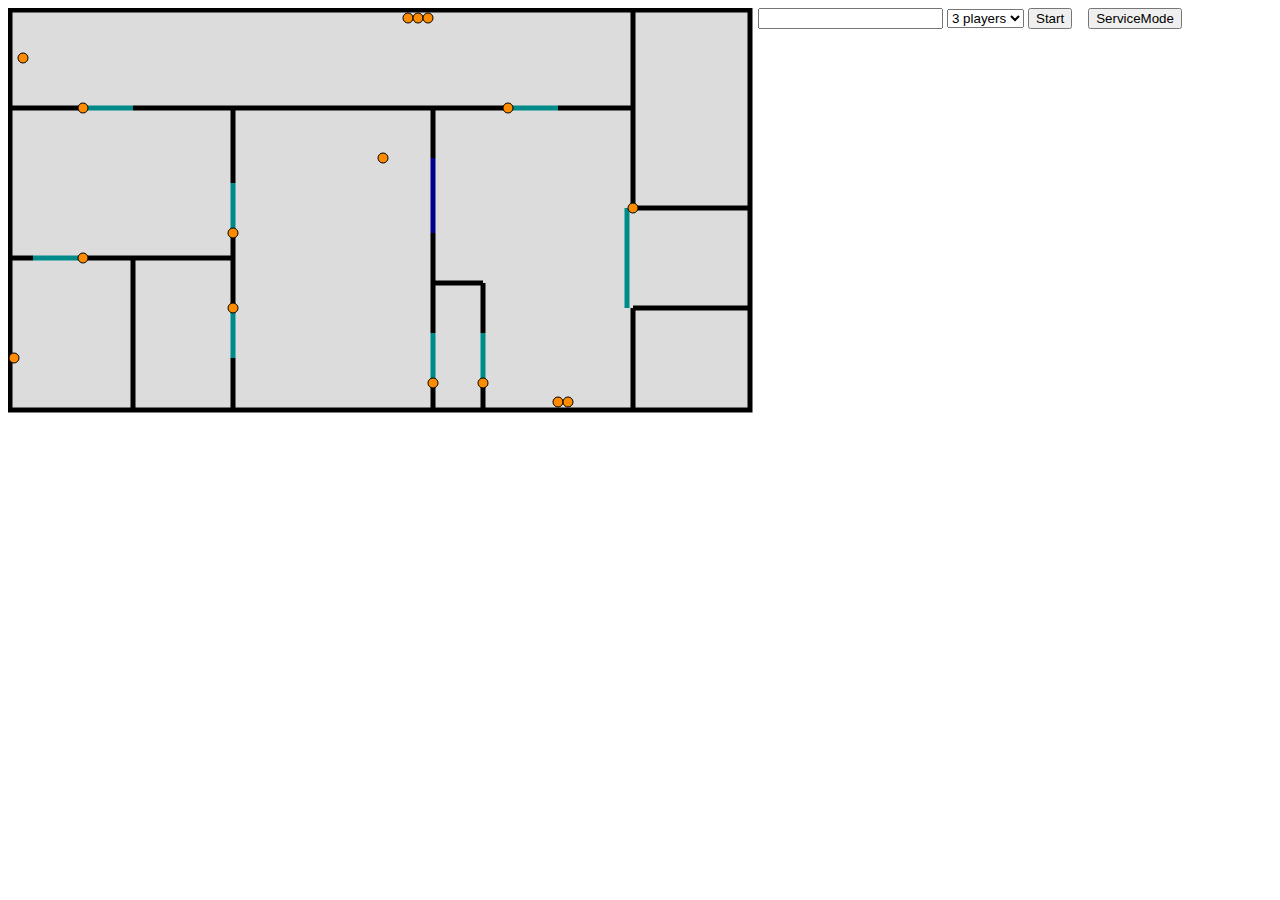
==== server/adminpiwnica/index.html @ 3861266a "Last update" ====
<!DOCTYPE html>
<html>
<head>
	<meta charset="UTF-8">
	<title>Management page</title>
	<link rel="stylesheet" type="text/css" href="scripts/itsmystyle.css">
	<script type="text/javascript" src="scripts/md5.js"></script>
</head>
<body>
	<div id="plan">
		<svg width="750" height="410">
		  <rect class="rectangle" x="2" y="2" width="740" height="400"/>
		  <line x1="0" y1="100" x2="75" y2="100" class="walline"/>
		  <line x1="0" y1="250" x2="25" y2="250" class="walline"/>
		  <line x1="75" y1="250" x2="225" y2="250" class="walline"/>
		  <line x1="125" y1="250" x2="125" y2="400" class="walline"/>
		  <line x1="125" y1="100" x2="500" y2="100" class="walline"/>
		  <line x1="225" y1="100" x2="225" y2="175" class="walline"/>
		  <line x1="225" y1="225" x2="225" y2="300" class="walline"/>
		  <line x1="225" y1="350" x2="225" y2="400" class="walline"/>
		  <line x1="425" y1="100" x2="425" y2="150" class="walline"/>
			<line x1="425" y1="225" x2="425" y2="325" class="walline"/>
		  <line x1="425" y1="375" x2="425" y2="400" class="walline"/>
		  <line x1="425" y1="275" x2="475" y2="275" class="walline"/>
		  <line x1="475" y1="275" x2="475" y2="325" class="walline"/>
		  <line x1="475" y1="375" x2="475" y2="400" class="walline"/>
		  <line x1="550" y1="100" x2="625" y2="100" class="walline"/>
		  <line x1="625" y1="0" x2="625" y2="200" class="walline"/>
		  <line x1="625" y1="300" x2="625" y2="400" class="walline"/>
		  <line x1="625" y1="200" x2="740" y2="200" class="walline"/>
		  <line x1="625" y1="300" x2="740" y2="300" class="walline"/>

		  <line id="DD12" x1="25" y1="250" x2="75" y2="250" class="doorline"/>
			<line id="DD23" x1="225" y1="175" x2="225" y2="225" class="doorline"/>
			<line id="DD34a" x1="425" y1="325" x2="425" y2="375" class="doorline"/>
			<line id="DD34b" x1="475" y1="325" x2="475" y2="375" class="doorline"/>
			<line id="DDdpk" x1="225" y1="300" x2="225" y2="350" class="doorline"/>
			<line id="Grate" x1="619" y1="200" x2="619" y2="300" class="doorline"/>
			<line id="DDp1" x1="500" y1="100" x2="550" y2="100" class="doorline"/>
			<line id="DDp2" x1="75" y1="100" x2="125" y2="100" class="doorline"/>

			<line id="DLW" x1="425" y1="150" x2="425" y2="225" class="windowline"/>

		  <circle id="DL1" cx="6" cy="350" r="5" class="simafore"/>
		  <circle id="DL12" cx="75" cy="250" r="5" class="simafore"/>
		  <circle id="DL23" cx="225" cy="225" r="5" class="simafore"/>
		  <circle id="DL34a" cx="425" cy="375" r="5" class="simafore"/>
		  <circle id="DL34b" cx="475" cy="375" r="5" class="simafore"/>
			<circle id="DLdpk" cx="225" cy="300" r="5" class="simafore"/>
			<circle id="DLGrate" cx="625" cy="200" r="5" class="simafore"/>
			<circle id="DLL" cx="550" cy="394" r="5" class="simafore"/>
			<circle id="DLL0" cx="400" cy="10" r="5" class="simafore"/>
			<circle id="DLL1" cx="410" cy="10" r="5" class="simafore"/>
			<circle id="DLL2" cx="420" cy="10" r="5" class="simafore"/>
			<circle id="DLp1" cx="500" cy="100" r="5" class="simafore"/>
			<circle id="DLp2" cx="75" cy="100" r="5" class="simafore"/>
			<circle id="DLS" cx="560" cy="394" r="5" class="simafore"/>
			<circle id="DLT" cx="375" cy="150" r="5" class="simafore"/>
			<circle id="DLven" cx="15" cy="50" r="5" class="simafore"/>
		</svg>
	</div>
	<div id="firstpage">
		<input type="password" id="GameStartPassword">
		<select id="Players" required>
		  <option value="3">3 players</option>
		  <option value="4">4 players</option>
		  <option value="5">5 players</option>
		  <option value="6">6 players</option>
		</select>
		<button type="Button" id="StartButton" onclick="GameStart()">Start</button>&nbsp;&nbsp;&nbsp;
		<button type="Button" onclick="loadDoc('scripts/servicemode.pl', dummy);">ServiceMode</button>
	</div>
	<br>
	<div id="secondpage"></div>
	<p id="demo"></p>

<script>
	var firstpagedata = "<p id='currentstep'></p><p id='reaction'></p><br>\
	<button type='Button' id='nextStepButton' onclick='loadDoc(\"scripts/put_sig.pl?FNS=1\", dummy)'>NextStep</button>&nbsp;&nbsp;&nbsp;\
	<button type='Button' id='exitTheGame' onclick='loadDoc(\"scripts/put_sig.pl?FNS=2\", dummy)'>HappyEnd</button>";
	var myObjData;

	function myTimer() {
		var d = new Date();
		var t = d.toLocaleTimeString();
		document.getElementById("demo").innerHTML = t;
		loadDoc("scripts/get_currentstep.pl", fillRemoteControll);
		loadDoc("scripts/get_gamestat.pl", fillTableData);
		drawPlan();
	}

	function GameStart() {
		if (md5(document.getElementById("GameStartPassword").value) === "099b3b060154898840f0ebdfb46ec78f") {
			document.getElementById("StartButton").disabled = true;
			document.getElementById("demo").innerHTML = "Ok";
			loadDoc("scripts/starthegame.pl?Players=" + document.getElementById("Players").value, dummy);
			document.getElementById("firstpage").innerHTML = firstpagedata;
			var myVar = setInterval(myTimer, 1000);
		} else {
			window.alert("Wrong password!!!");
		}
	}

	function loadDoc(url, cFunction) {
	  var jsonhttp=new XMLHttpRequest();
	  jsonhttp.onreadystatechange = function() {
	    if (this.readyState == 4 && this.status == 200) {
	      cFunction(this);
	    }
	  };
	  jsonhttp.open("GET", url, true);
	  jsonhttp.send();
	}

	function fillTableData(jsonhttp) {
		var txt = "";
		var tab;
		var row;
		var rightorder = { SensorStat:"", GameStat:"", RuStat:""};

		document.getElementById("secondpage").innerHTML = "Variables status: <br>";
		myObjData = JSON.parse(jsonhttp.responseText);
		for (tab in rightorder) {
			myObjData[tab].sort(function(a, b){
			        var x = a.Param.toLowerCase();
			        var y = b.Param.toLowerCase();
			        if (x < y) {return -1;}
			        if (x > y) {return 1;}
			        return 0;
						});
			txt = "<table class='SomeTable'><tr><th>Param</th><th>Value</th></tr>";
			for (row in myObjData[tab]){
				txt += "<tr><td>" + myObjData[tab][row].Param + "</td><td>" + myObjData[tab][row].Value + "</td></tr>";
			}
			document.getElementById("secondpage").innerHTML += txt;
			document.getElementById("secondpage").innerHTML += "</table>";
		}
	}

	function fillRemoteControll(jsonhttp) {
		var myObjHint = JSON.parse(jsonhttp.responseText);
		document.getElementById("currentstep").innerHTML = "Game Step: " + myObjHint.currentstep;
		document.getElementById("reaction").innerHTML = "2do actions:<br> " + myObjHint.reaction;
	}

	function drawPlan() {
		var	simafores = {"DL1":0, "DL12":1, "DL23":2, "DL34a":3, "DL34b":4, "DLdpk":5, "DLGrate":6, "DLL":7,
		            		"DLL0":8, "DLL1":9, "DLL2":10, "DLp1":11, "DLp2":12, "DLS":13, "DLT":14, "DLven":15};
		var sensors = {"DD1":0, "DD12":1, "DD23":2, "DD34a":3, "DD34b":4, "DDdpk":5, "DDp1":6, "DDp2":7, "DDT":8, "Grate":9, "JACK":10,
		"KEY":11, "KEY0":12, "KEY1":13, "KEY2":14, "KEY3":15, "NFC0":16, "NFC1":17, "NFC2":18, "NFC3":19, "NFC4":20, "NFC5":21, "NFC6":22,
		"PIR1":23, "PIR2":24, "PIR3":25, "PIR4":26, "PIR5":27, "PIR6":28, "TOUCHl":29, "TOUCHr":30, "USB":31, "UZ0":32, "WIRE":33};
		var theDoors;
		//color simafores
		for ( var i in simafores) {
	    if (myObjData.GameStat[simafores[i]].Value == "Close" ) {
	      document.getElementById(i).style.fill = "OrangeRed";
	    } else if (myObjData.GameStat[simafores[i]].Value == "Open" ) {
	      document.getElementById(i).style.fill = "ForestGreen";
	    }
	  }
		if (myObjData.GameStat[15].Value == "Close" ) {
			document.getElementById("DLW").style.stroke = "DarkBlue";
		} else if (myObjData.GameStat[15].Value == "Open" ) {
			document.getElementById("DLW").style.stroke = "SkyBlue";
		}

		//open or close doors and grates regarding information from sensors
		theDoors = document.getElementById("DD12");
		if (myObjData.SensorStat[sensors.DD12].Value == "Close") {
			theDoors.setAttribute('x2',75);
			theDoors.setAttribute('y2',250);
		} else if (myObjData.SensorStat[sensors.DD12].Value == "Open") {
			theDoors.setAttribute('x2',10);
			theDoors.setAttribute('y2',300);
		}
		theDoors = document.getElementById("DD23");
		if (myObjData.SensorStat[sensors.DD23].Value == "Close") {
			theDoors.setAttribute('x2',225);
			theDoors.setAttribute('y2',225);
		} else if (myObjData.SensorStat[sensors.DD23].Value == "Open") {
			theDoors.setAttribute('x2',175);
			theDoors.setAttribute('y2',175);
		}
		theDoors = document.getElementById("DD34a");
		if (myObjData.SensorStat[sensors.DD34a].Value == "Close") {
			theDoors.setAttribute('x2',425);
			theDoors.setAttribute('y2',375);
		} else if (myObjData.SensorStat[sensors.DD34a].Value == "Open") {
			theDoors.setAttribute('x2',375);
			theDoors.setAttribute('y2',325);
		}
		theDoors = document.getElementById("DD34b");
		if (myObjData.SensorStat[sensors.DD34b].Value == "Close") {
			theDoors.setAttribute('x2',475);
			theDoors.setAttribute('y2',375);
		} else if (myObjData.SensorStat[sensors.DD34b].Value == "Open") {
			theDoors.setAttribute('x2',525);
			theDoors.setAttribute('y2',325);
		}
		theDoors = document.getElementById("DDdpk");
		if (myObjData.SensorStat[sensors.DDdpk].Value == "Close") {
			theDoors.setAttribute('x1',225);
			theDoors.setAttribute('y1',300);
			theDoors.setAttribute('x2',225);
			theDoors.setAttribute('y2',350);
		} else if (myObjData.SensorStat[sensors.DDdpk].Value == "Open") {
			theDoors.setAttribute('x1',218);
			theDoors.setAttribute('y1',340);
			theDoors.setAttribute('x2',218);
			theDoors.setAttribute('y2',390);
		}
		theDoors = document.getElementById("Grate");
		if (myObjData.SensorStat[sensors.Grate].Value == "Close") {
			theDoors.setAttribute('x1',619);
			theDoors.setAttribute('y1',200);
			theDoors.setAttribute('x2',619);
			theDoors.setAttribute('y2',300);
		} else if (myObjData.SensorStat[sensors.Grate].Value == "Open") {
			theDoors.setAttribute('x1',619);
			theDoors.setAttribute('y1',290);
			theDoors.setAttribute('x2',619);
			theDoors.setAttribute('y2',390);
		}
		theDoors = document.getElementById("DDp1");
		if (myObjData.SensorStat[sensors.DDp1].Value == "Close") {
			theDoors.setAttribute('x1',500);
			theDoors.setAttribute('y1',100);
			theDoors.setAttribute('x2',550);
			theDoors.setAttribute('y2',100);
		} else if (myObjData.SensorStat[sensors.DDp1].Value == "Open") {
			theDoors.setAttribute('x1',500);
			theDoors.setAttribute('y1',10);
			theDoors.setAttribute('x2',550);
			theDoors.setAttribute('y2',10);
		}
		theDoors = document.getElementById("DDp2");
		if (myObjData.SensorStat[sensors.DDp1].Value == "Close") {
			theDoors.setAttribute('x1',75);
			theDoors.setAttribute('y1',100);
			theDoors.setAttribute('x2',125);
			theDoors.setAttribute('y2',100);
		} else if (myObjData.SensorStat[sensors.DDp1].Value == "Open") {
			theDoors.setAttribute('x1',75);
			theDoors.setAttribute('y1',10);
			theDoors.setAttribute('x2',125);
			theDoors.setAttribute('y2',10);
		}


	}

	function dummy(jsonhttp) {
	}

</script>
</body>
</html>
---- server/adminpiwnica/scripts/itsmystyle.css ----
.rectangle {
		  fill: Gainsboro;
		  stroke-width: 5;
		  stroke: Black ;
		}

		.walline {
		  stroke: Black;
		  stroke-width: 5;
		}

		.doorline {
		  stroke: DarkCyan;
		  stroke-width: 5;
		}

		.windowline{
		  stroke: DarkBlue;
		  stroke-width: 5;
		}

		.simafore {
		  stroke: Black;
		  stroke-width: 1;
		  fill: DarkOrange;
		}

		#plan {
			float: left;
			width: 750px;
		}

		#firstpage {
		}

		#secondpage {
			clear: left;
		}

		table.SomeTable {
			float: right;
			background-color: #EEEEEE;
			border: 1px solid #AAAAAA;
			padding: 2px 5px;
		}
		table.SomeTable td, table.SomeTable th {
  		border: 1px solid #AAAAAA;
  		padding: 2px 5px;
		}
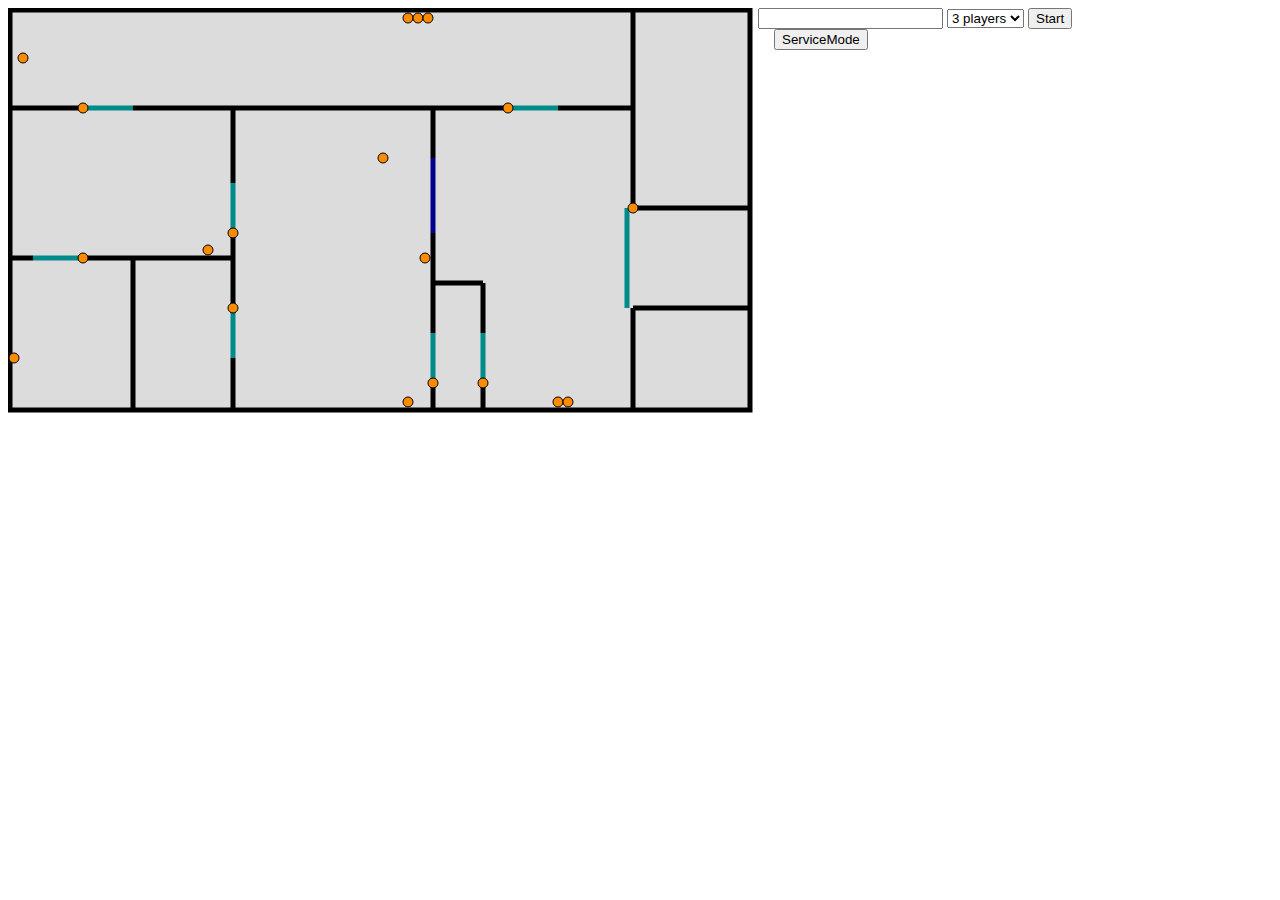
==== commit 291cd999: "Game logic last changes" ====
--- a/server/adminpiwnica/index.html
+++ b/server/adminpiwnica/index.html
@@ -57,6 +57,9 @@
 			<circle id="DLS" cx="560" cy="394" r="5" class="simafore"/>
 			<circle id="DLT" cx="375" cy="150" r="5" class="simafore"/>
 			<circle id="DLven" cx="15" cy="50" r="5" class="simafore"/>
+			<circle id="DLComBox" cx="417" cy="250" r="5" class="simafore"/>
+			<circle id="DLLightAlarm" cx="200" cy="242" r="5" class="simafore"/>
+			<circle id="DLTruncLed" cx="400" cy="394" r="5" class="simafore"/>
 		</svg>
 	</div>
 	<div id="firstpage">
@@ -67,7 +70,7 @@
 		  <option value="5">5 players</option>
 		  <option value="6">6 players</option>
 		</select>
-		<button type="Button" id="StartButton" onclick="GameStart()">Start</button>&nbsp;&nbsp;&nbsp;
+		<button type="Button" id="StartButton" onclick="GameStart()">Start</button><br>&nbsp;&nbsp;&nbsp;
 		<button type="Button" onclick="loadDoc('scripts/servicemode.pl', dummy);">ServiceMode</button>
 	</div>
 	<br>
@@ -144,11 +147,13 @@
 	}
 
 	function drawPlan() {
-		var	simafores = {"DL1":0, "DL12":1, "DL23":2, "DL34a":3, "DL34b":4, "DLdpk":5, "DLGrate":6, "DLL":7,
-		            		"DLL0":8, "DLL1":9, "DLL2":10, "DLp1":11, "DLp2":12, "DLS":13, "DLT":14, "DLven":15};
-		var sensors = {"DD1":0, "DD12":1, "DD23":2, "DD34a":3, "DD34b":4, "DDdpk":5, "DDp1":6, "DDp2":7, "DDT":8, "Grate":9, "JACK":10,
-		"KEY":11, "KEY0":12, "KEY1":13, "KEY2":14, "KEY3":15, "NFC0":16, "NFC1":17, "NFC2":18, "NFC3":19, "NFC4":20, "NFC5":21, "NFC6":22,
-		"PIR1":23, "PIR2":24, "PIR3":25, "PIR4":26, "PIR5":27, "PIR6":28, "TOUCHl":29, "TOUCHr":30, "USB":31, "UZ0":32, "WIRE":33};
+		var	simafores = {"DL1":0,"DL12":1,"DL23":2,"DL34a":3,"DL34b":4,"DLComBox":5,"DLdpk":6,"DLGrate":7,"DLL":8,"DLL0":9,
+		"DLL1":10,"DLL2":11,"DLLightAlarm":12,"DLp1":13,"DLp2":14,"DLS":15,"DLT":16,"DLTruncLed":17,"DLven":18};
+
+		var sensors = {"DD1":0,"DD12":1,"DD23":2,"DD34a":3,"DD34b":4,"DDdpk":5,"DDp1":6,"DDp2":7,"DDT":8,"Grate":9,"JACK":10,"KEY":11,
+		"KEY0":12,"KEY1":13,"KEY2":14,"KEY3":15,"KEYBOX":16,"NFC0":17,"NFC1":18,"NFC2":19,"NFC3":20,"NFC4":21,"NFC5":22,"NFC6":23,"PIR1":24,
+		"PIR2":25,"PIR3":26,"PIR4":27,"PIR5":28,"PIR6":29,"PowerCable":30,"TOUCHl":31,"TOUCHr":32,"TruncButton":33,"USB":34,"UZ0":35,"WIRE":36};
+
 		var theDoors;
 		//color simafores
 		for ( var i in simafores) {
@@ -158,9 +163,9 @@
 	      document.getElementById(i).style.fill = "ForestGreen";
 	    }
 	  }
-		if (myObjData.GameStat[15].Value == "Close" ) {
+		if (myObjData.GameStat[19].Value == "Close" ) {
 			document.getElementById("DLW").style.stroke = "DarkBlue";
-		} else if (myObjData.GameStat[15].Value == "Open" ) {
+		} else if (myObjData.GameStat[19].Value == "Open" ) {
 			document.getElementById("DLW").style.stroke = "SkyBlue";
 		}
 
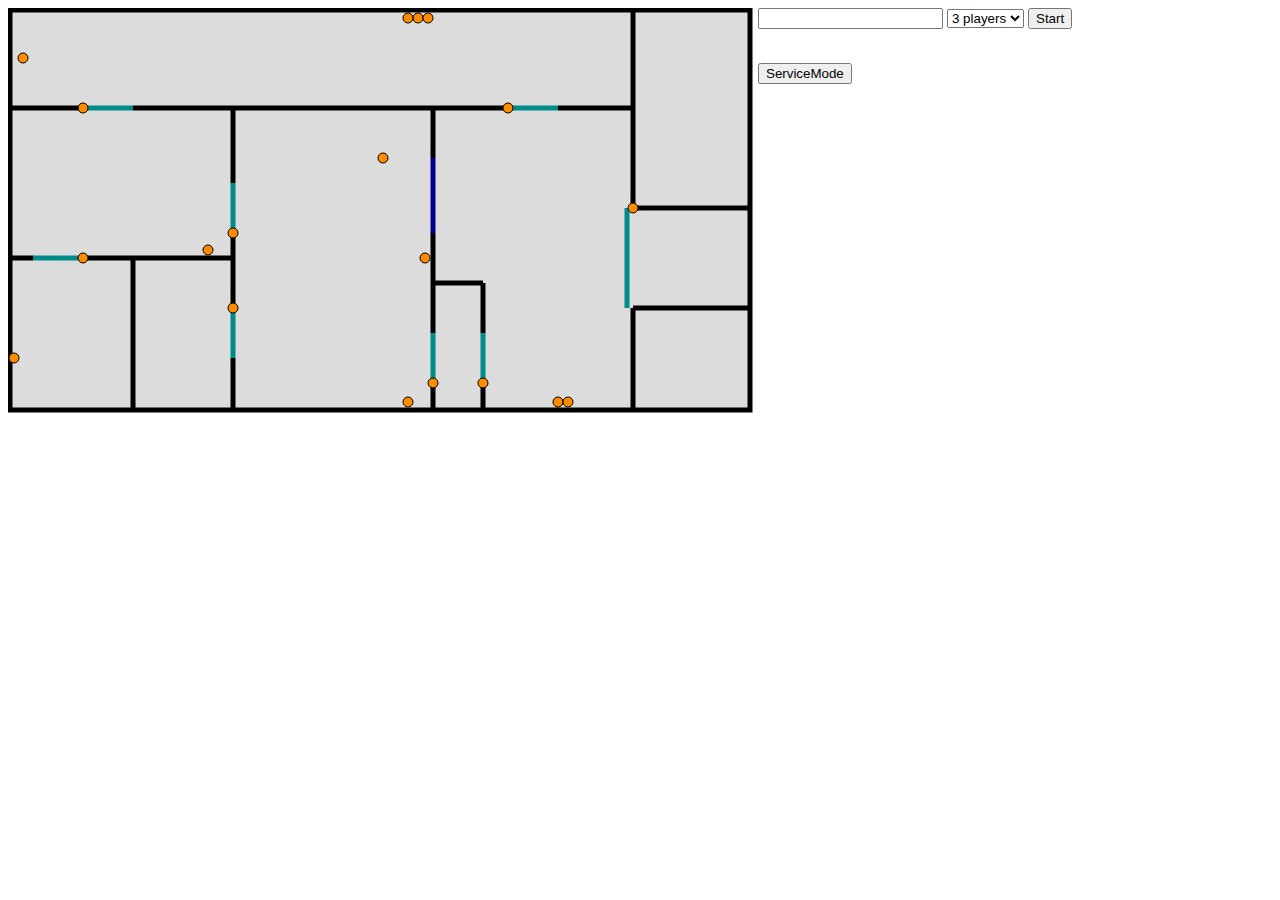
==== commit 586aa974: "Added numpad" ====
--- a/server/adminpiwnica/index.html
+++ b/server/adminpiwnica/index.html
@@ -71,7 +71,7 @@
 		  <option value="6">6 players</option>
 		</select>
 		<button type="Button" id="StartButton" onclick="GameStart()">Start</button><br>&nbsp;&nbsp;&nbsp;
-		<button type="Button" onclick="loadDoc('scripts/servicemode.pl', dummy);">ServiceMode</button>
+		<p><button type="Button" onclick="loadDoc('scripts/servicemode.pl', dummy);">ServiceMode</button></p>
 	</div>
 	<br>
 	<div id="secondpage"></div>
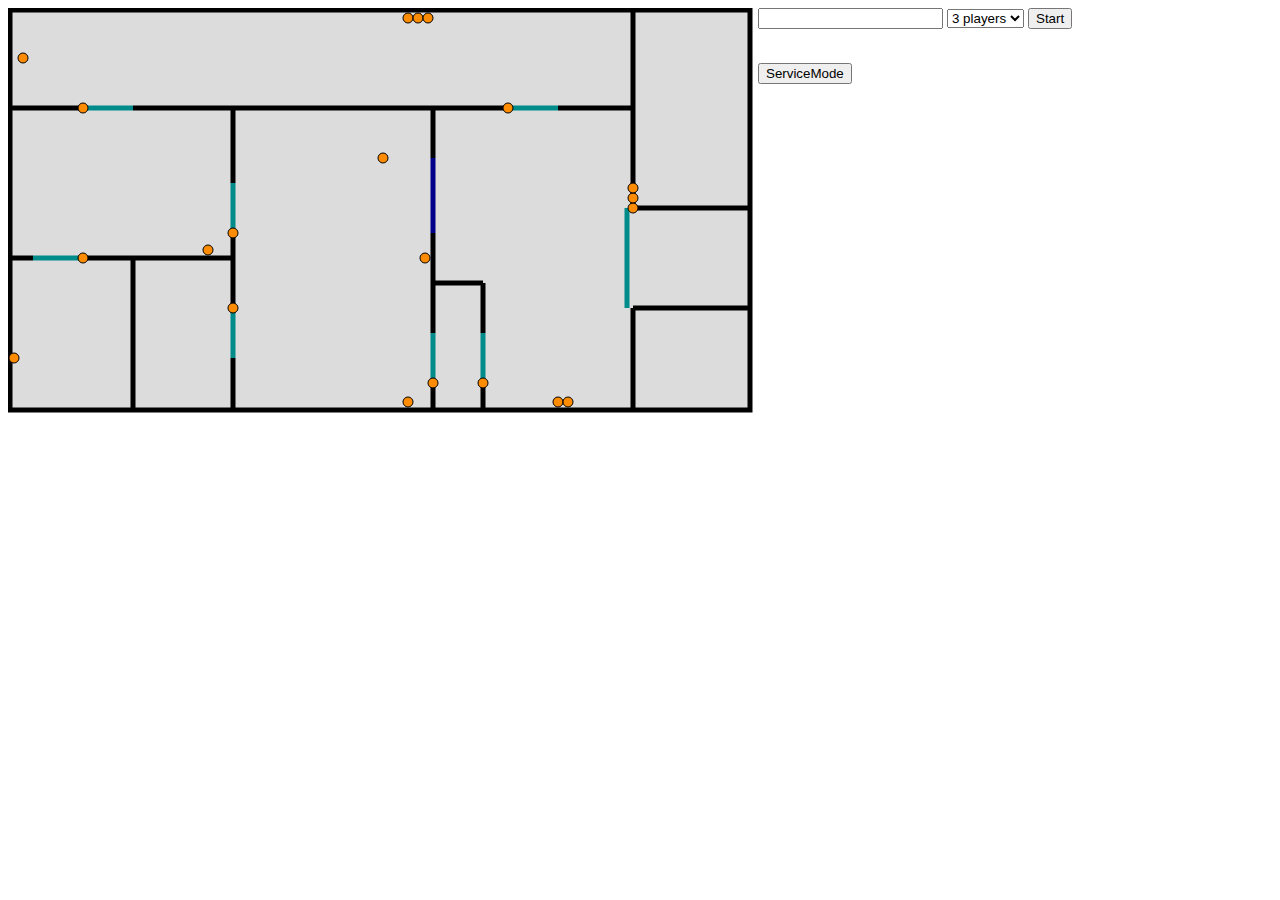
==== commit 18e30d76: "Added tooltips" ====
--- a/server/adminpiwnica/index.html
+++ b/server/adminpiwnica/index.html
@@ -41,27 +41,30 @@
 
 			<line id="DLW" x1="425" y1="150" x2="425" y2="225" class="windowline"/>
 
-		  <circle id="DL1" cx="6" cy="350" r="5" class="simafore"/>
-		  <circle id="DL12" cx="75" cy="250" r="5" class="simafore"/>
-		  <circle id="DL23" cx="225" cy="225" r="5" class="simafore"/>
-		  <circle id="DL34a" cx="425" cy="375" r="5" class="simafore"/>
-		  <circle id="DL34b" cx="475" cy="375" r="5" class="simafore"/>
-			<circle id="DLdpk" cx="225" cy="300" r="5" class="simafore"/>
-			<circle id="DLGrate" cx="625" cy="200" r="5" class="simafore"/>
-			<circle id="DLL" cx="550" cy="394" r="5" class="simafore"/>
-			<circle id="DLL0" cx="400" cy="10" r="5" class="simafore"/>
-			<circle id="DLL1" cx="410" cy="10" r="5" class="simafore"/>
-			<circle id="DLL2" cx="420" cy="10" r="5" class="simafore"/>
-			<circle id="DLp1" cx="500" cy="100" r="5" class="simafore"/>
-			<circle id="DLp2" cx="75" cy="100" r="5" class="simafore"/>
-			<circle id="DLS" cx="560" cy="394" r="5" class="simafore"/>
-			<circle id="DLT" cx="375" cy="150" r="5" class="simafore"/>
-			<circle id="DLven" cx="15" cy="50" r="5" class="simafore"/>
-			<circle id="DLComBox" cx="417" cy="250" r="5" class="simafore"/>
-			<circle id="DLLightAlarm" cx="200" cy="242" r="5" class="simafore"/>
-			<circle id="DLTruncLed" cx="400" cy="394" r="5" class="simafore"/>
+			<g><circle id="DL1" cx="6" cy="350" r="5" class="simafore"/><title>DL1</title></g>
+		  <g><circle id="DL12" cx="75" cy="250" r="5" class="simafore"/><title>DL12</title></g>
+		  <g><circle id="DL23" cx="225" cy="225" r="5" class="simafore"/><title>DL23</title></g>
+		  <g><circle id="DL34a" cx="425" cy="375" r="5" class="simafore"/><title>DL34a</title></g>
+		  <g><circle id="DL34b" cx="475" cy="375" r="5" class="simafore"/><title>DL34b</title></g>
+			<g><circle id="DLdpk" cx="225" cy="300" r="5" class="simafore"/><title>DLdpk</title></g>
+			<g><circle id="DLGrate" cx="625" cy="200" r="5" class="simafore"/><title>DLGrate</title></g>
+			<g><circle id="DLFAC" cx="625" cy="190" r="5" class="simafore"/><title>DLFAC</title></g>
+			<g><circle id="DLGH" cx="625" cy="180" r="5" class="simafore"/><title>DLGH</title></g>
+			<g><circle id="DLL" cx="550" cy="394" r="5" class="simafore"/><title>DLL</title></g>
+			<g><circle id="DLL0" cx="400" cy="10" r="5" class="simafore"/><title>DLL0</title></g>
+			<g><circle id="DLL1" cx="410" cy="10" r="5" class="simafore"/><title>DLL1</title></g>
+			<g><circle id="DLL2" cx="420" cy="10" r="5" class="simafore"/><title>DLL2</title></g>
+			<g><circle id="DLp1" cx="500" cy="100" r="5" class="simafore"/><title>DLp1</title></g>
+			<g><circle id="DLp2" cx="75" cy="100" r="5" class="simafore"/><title>DLp2</title></g>
+			<g><circle id="DLS" cx="560" cy="394" r="5" class="simafore"/><title>DLS</title></g>
+			<g><circle id="DLT" cx="375" cy="150" r="5" class="simafore"/><title>DLT</title></g>
+			<g><circle id="DLven" cx="15" cy="50" r="5" class="simafore"/><title>DLven</title></g>
+			<g><circle id="DLComBox" cx="417" cy="250" r="5" class="simafore"/><title>DLComBox</title></g>
+			<g><circle id="DLLightAlarm" cx="200" cy="242" r="5" class="simafore"/><title>DLLightAlarm</title></g>
+			<g><circle id="DLTruncLed" cx="400" cy="394" r="5" class="simafore"/><title>DLTruncLed</title></g>
 		</svg>
 	</div>
+
 	<div id="firstpage">
 		<input type="password" id="GameStartPassword">
 		<select id="Players" required>
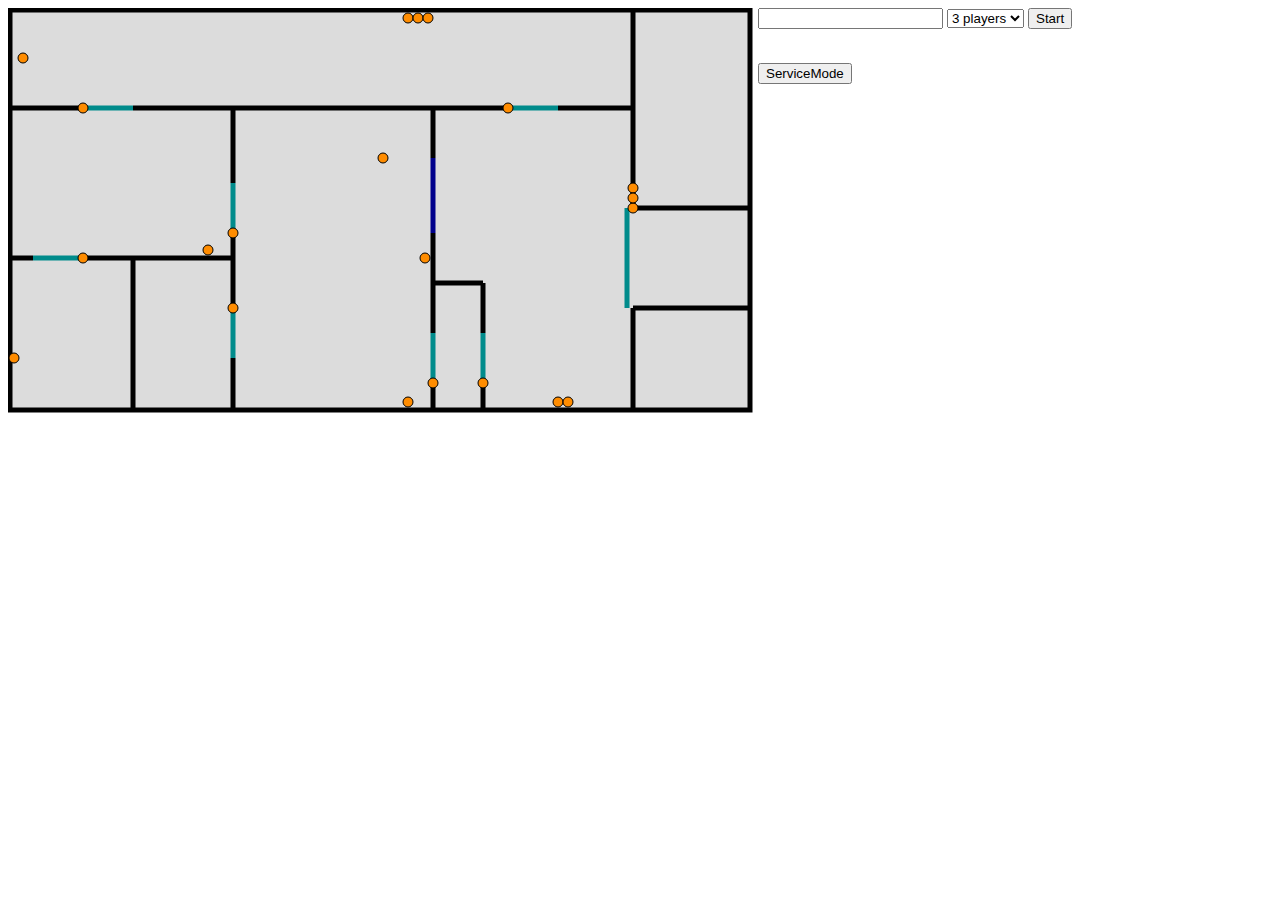
==== commit 0fef222e: "Game to 4th step" ====
--- a/server/adminpiwnica/index.html
+++ b/server/adminpiwnica/index.html
@@ -48,8 +48,8 @@
 		  <g><circle id="DL34b" cx="475" cy="375" r="5" class="simafore"/><title>DL34b</title></g>
 			<g><circle id="DLdpk" cx="225" cy="300" r="5" class="simafore"/><title>DLdpk</title></g>
 			<g><circle id="DLGrate" cx="625" cy="200" r="5" class="simafore"/><title>DLGrate</title></g>
-			<g><circle id="DLFAC" cx="625" cy="190" r="5" class="simafore"/><title>DLFAC</title></g>
-			<g><circle id="DLGH" cx="625" cy="180" r="5" class="simafore"/><title>DLGH</title></g>
+			<g><circle id="DLFAC" cx="625" cy="180" r="5" class="simafore"/><title>DLFAC</title></g>
+			<g><circle id="DLGH" cx="625" cy="190" r="5" class="simafore"/><title>DLGH</title></g>
 			<g><circle id="DLL" cx="550" cy="394" r="5" class="simafore"/><title>DLL</title></g>
 			<g><circle id="DLL0" cx="400" cy="10" r="5" class="simafore"/><title>DLL0</title></g>
 			<g><circle id="DLL1" cx="410" cy="10" r="5" class="simafore"/><title>DLL1</title></g>
@@ -71,7 +71,6 @@
 		  <option value="3">3 players</option>
 		  <option value="4">4 players</option>
 		  <option value="5">5 players</option>
-		  <option value="6">6 players</option>
 		</select>
 		<button type="Button" id="StartButton" onclick="GameStart()">Start</button><br>&nbsp;&nbsp;&nbsp;
 		<p><button type="Button" onclick="loadDoc('scripts/servicemode.pl', dummy);">ServiceMode</button></p>
@@ -101,7 +100,7 @@
 			document.getElementById("demo").innerHTML = "Ok";
 			loadDoc("scripts/starthegame.pl?Players=" + document.getElementById("Players").value, dummy);
 			document.getElementById("firstpage").innerHTML = firstpagedata;
-			var myVar = setInterval(myTimer, 1000);
+			var myVar = setInterval(myTimer, 1500);
 		} else {
 			window.alert("Wrong password!!!");
 		}
@@ -150,8 +149,8 @@
 	}
 
 	function drawPlan() {
-		var	simafores = {"DL1":0,"DL12":1,"DL23":2,"DL34a":3,"DL34b":4,"DLComBox":5,"DLdpk":6,"DLGrate":7,"DLL":8,"DLL0":9,
-		"DLL1":10,"DLL2":11,"DLLightAlarm":12,"DLp1":13,"DLp2":14,"DLS":15,"DLT":16,"DLTruncLed":17,"DLven":18};
+		var	simafores = {"DL1":0, "DL12":1, "DL23":2, "DL34a":3, "DL34b":4, "DLComBox":5, "DLdpk":6, "DLFAC":7, "DLGH":8, "DLGrate":9,
+		"DLL":10, "DLL0":11, "DLL1":12, "DLL2":13, "DLLightAlarm":14, "DLp1":15, "DLp2":16, "DLS":17, "DLT":18, "DLTruncLed":19, "DLven":20};
 
 		var sensors = {"DD1":0,"DD12":1,"DD23":2,"DD34a":3,"DD34b":4,"DDdpk":5,"DDp1":6,"DDp2":7,"DDT":8,"Grate":9,"JACK":10,"KEY":11,
 		"KEY0":12,"KEY1":13,"KEY2":14,"KEY3":15,"KEYBOX":16,"NFC0":17,"NFC1":18,"NFC2":19,"NFC3":20,"NFC4":21,"NFC5":22,"NFC6":23,"PIR1":24,
@@ -253,8 +252,6 @@
 			theDoors.setAttribute('x2',125);
 			theDoors.setAttribute('y2',10);
 		}
-
-
 	}
 
 	function dummy(jsonhttp) {
--- a/server/adminpiwnica/scripts/itsmystyle.css
+++ b/server/adminpiwnica/scripts/itsmystyle.css
@@ -43,6 +43,7 @@
 			border: 1px solid #AAAAAA;
 			padding: 2px 5px;
 		}
+		
 		table.SomeTable td, table.SomeTable th {
   		border: 1px solid #AAAAAA;
   		padding: 2px 5px;
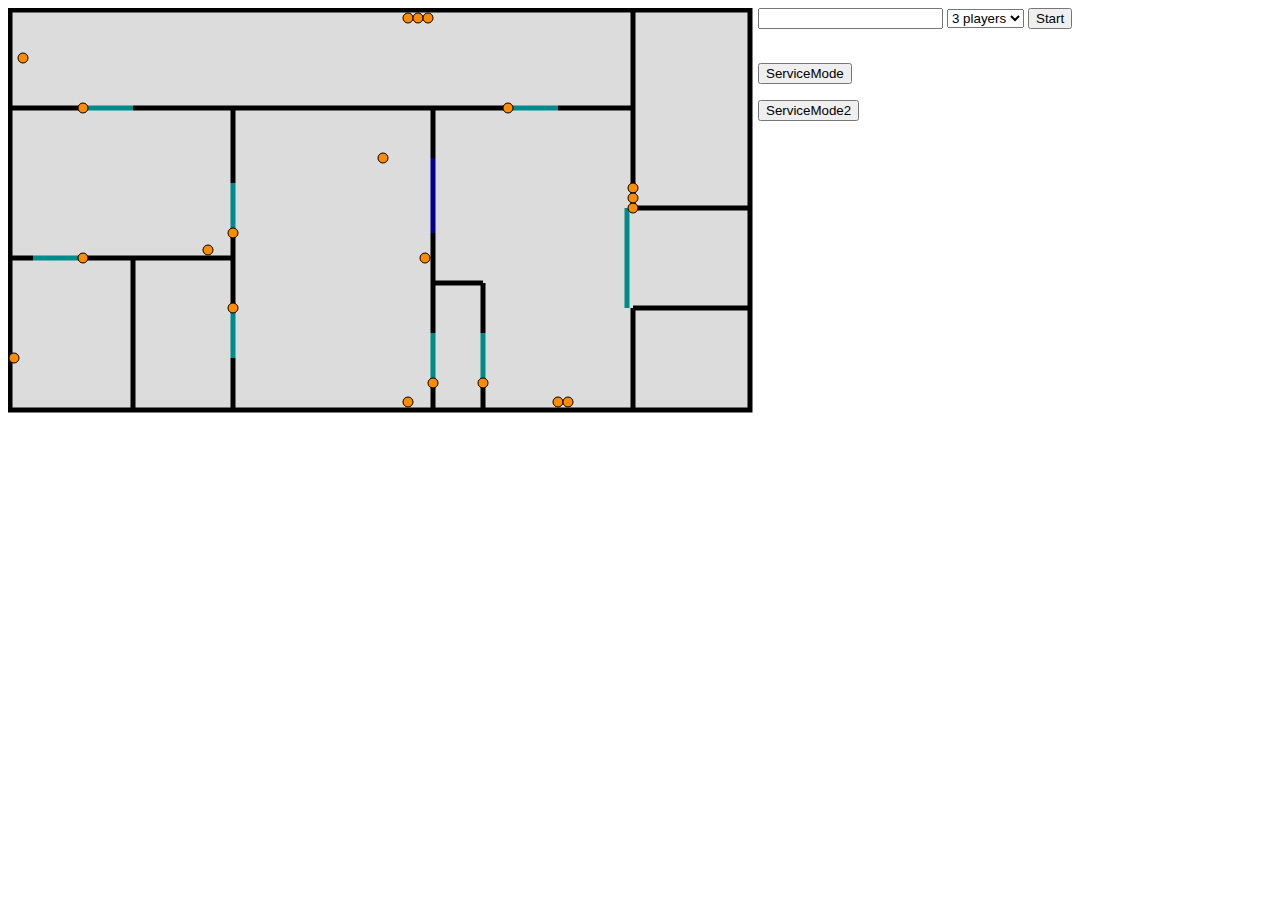
==== commit 15b89558: "last updates" ====
--- a/server/adminpiwnica/index.html
+++ b/server/adminpiwnica/index.html
@@ -74,6 +74,7 @@
 		</select>
 		<button type="Button" id="StartButton" onclick="GameStart()">Start</button><br>&nbsp;&nbsp;&nbsp;
 		<p><button type="Button" onclick="loadDoc('scripts/servicemode.pl', dummy);">ServiceMode</button></p>
+		<p><button type="Button" onclick="loadDoc('scripts/servicemode2.pl', dummy);">ServiceMode2</button></p>
 	</div>
 	<br>
 	<div id="secondpage"></div>
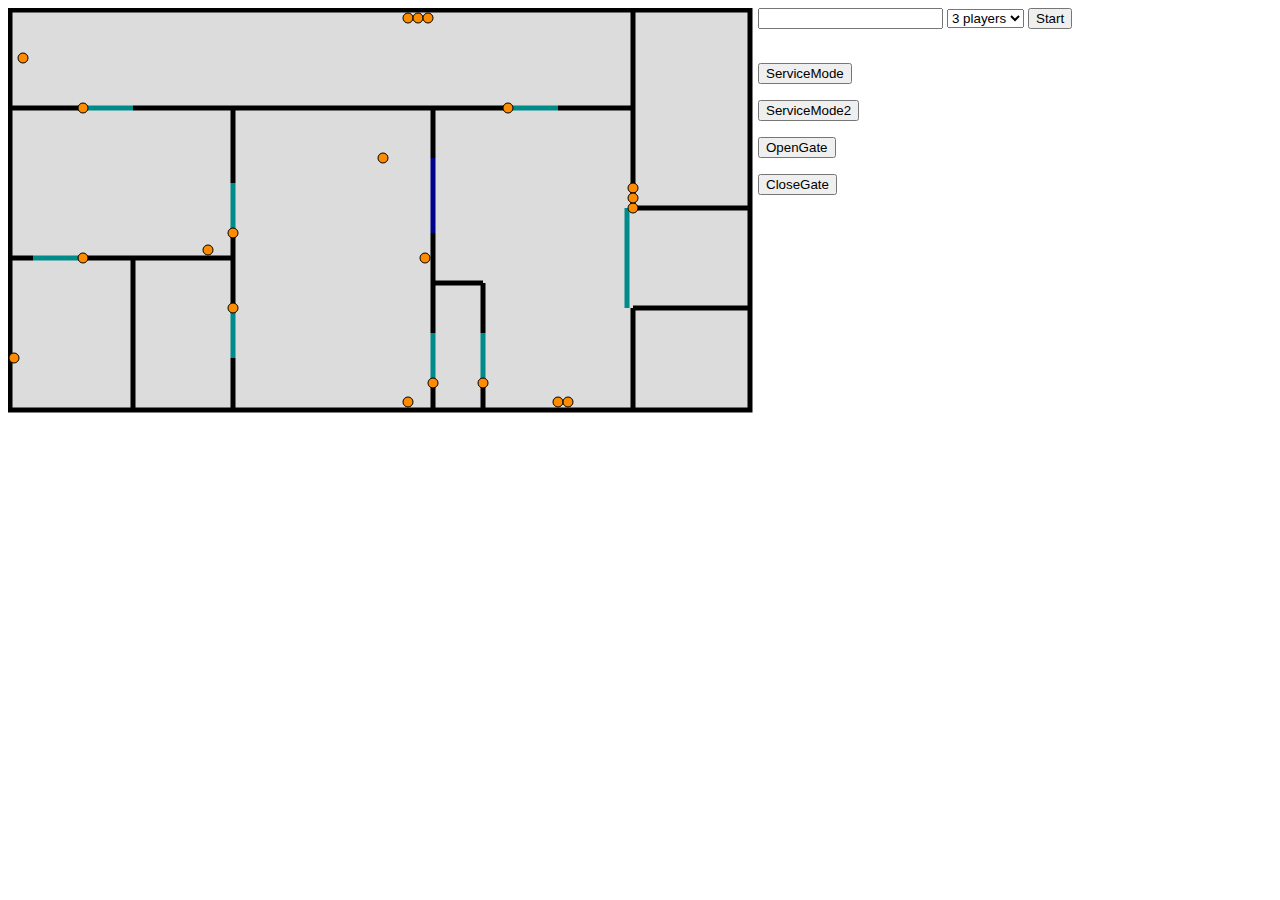
==== commit 79983250: "Step in" ====
--- a/server/adminpiwnica/index.html
+++ b/server/adminpiwnica/index.html
@@ -75,6 +75,8 @@
 		<button type="Button" id="StartButton" onclick="GameStart()">Start</button><br>&nbsp;&nbsp;&nbsp;
 		<p><button type="Button" onclick="loadDoc('scripts/servicemode.pl', dummy);">ServiceMode</button></p>
 		<p><button type="Button" onclick="loadDoc('scripts/servicemode2.pl', dummy);">ServiceMode2</button></p>
+		<p><button type="Button" onclick="loadDoc('scripts/opengate.pl', dummy);">OpenGate</button></p>
+		<p><button type="Button" onclick="loadDoc('scripts/closegate.pl', dummy);">CloseGate</button></p>
 	</div>
 	<br>
 	<div id="secondpage"></div>
@@ -83,7 +85,9 @@
 <script>
 	var firstpagedata = "<p id='currentstep'></p><p id='reaction'></p><br>\
 	<button type='Button' id='nextStepButton' onclick='loadDoc(\"scripts/put_sig.pl?FNS=1\", dummy)'>NextStep</button>&nbsp;&nbsp;&nbsp;\
-	<button type='Button' id='exitTheGame' onclick='loadDoc(\"scripts/put_sig.pl?FNS=2\", dummy)'>HappyEnd</button>";
+	<button type='Button' id='previousStepButton' onclick='loadDoc(\"scripts/put_sig.pl?FNS=3\", dummy)'>PreviousStep</button>&nbsp;&nbsp;&nbsp;\
+	<button type='Button' id='exitTheGame' onclick='loadDoc(\"scripts/put_sig.pl?FNS=2\", dummy)'>HappyEnd</button><br><br>\
+	<button type='Button' id='stepInButton' onclick='loadDoc(\"scripts/stepin.pl\", dummy)'>StepIn</button>";
 	var myObjData;
 
 	function myTimer() {
